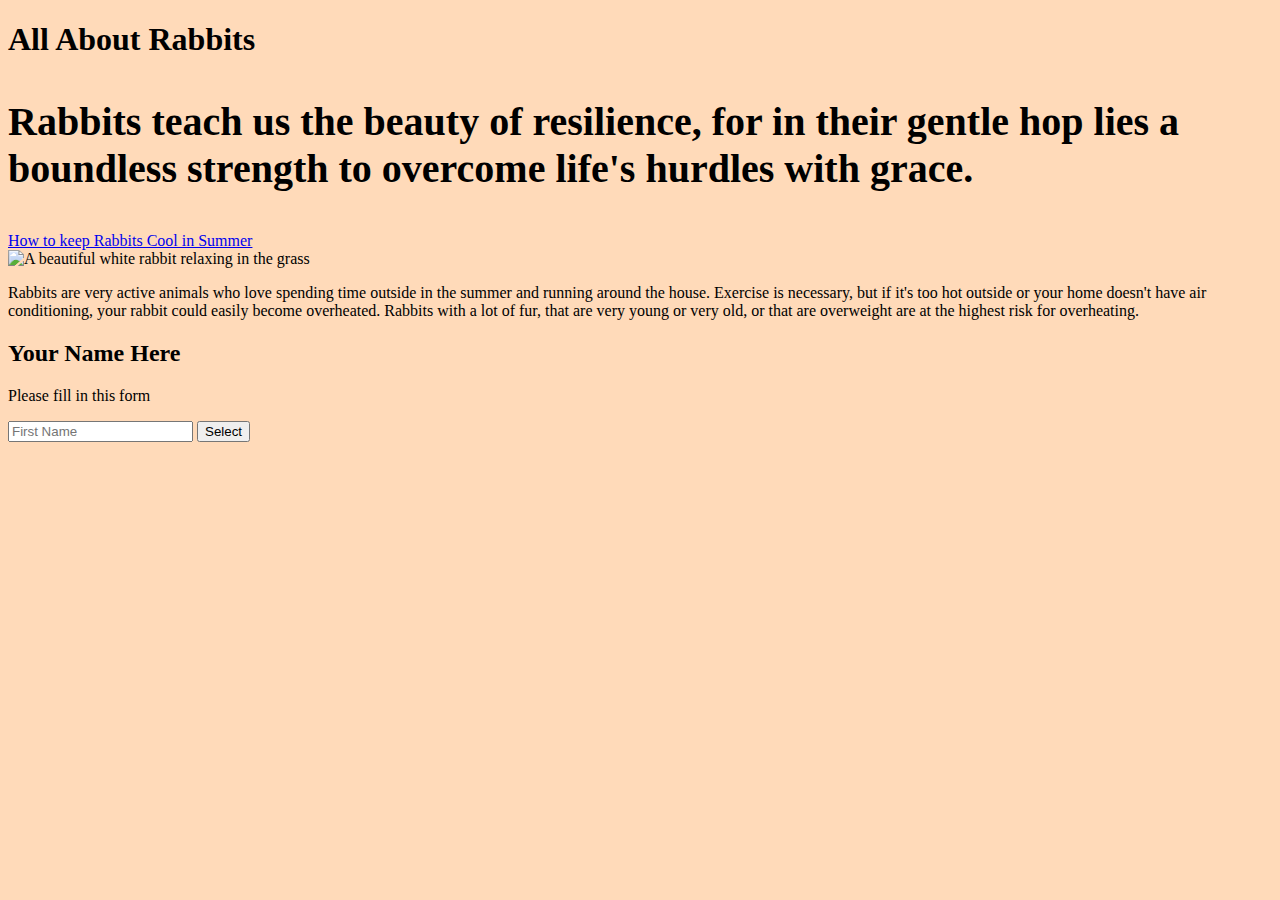
==== html_css_fundamentals/index.html @ b7188c58 "quick refresher on html and css" ====
<!DOCTYPE html>
<html lang="en">

<head>
    <meta charset="UTF-8">
    <meta name="viewport" content="width=device-width, initial-scale=1.0">
    <title>Quick Overview on HTML & CSS</title>
    <link rel="stylesheet" type="text/css" href="styles.css">
</head>

<body>
    <h1>All About Rabbits</h1>
    <p class="first">
        Rabbits teach us the beauty of resilience, for in their gentle hop lies a boundless strength to overcome life's
        hurdles with grace.
    </p>
    <div>
        <a href="https://www.thesprucepets.com/rabbits-4162081" target="_blank">How to keep Rabbits Cool in Summer</a>
    </div>

    <img src="https://www.thesprucepets.com/thmb/yVqof9CAMqJ8j5PZkPjmGozGCCE=/750x0/filters:no_upscale():max_bytes(150000):strip_icc():format(webp)/GettyImages-1468320713-192c41d73fbf4a61bfc3144c00566efd.jpg"
        alt="A beautiful white rabbit relaxing in the grass">
    <div>
        <p class="second">
            Rabbits are very active animals who love spending time outside in the summer and running around the house.
            Exercise is necessary, but if it's too hot outside or your home doesn't have air conditioning, your rabbit
            could easily become overheated. Rabbits with a lot of fur, that are very young or very old, or that are
            overweight are at the highest risk for overheating.
        </p>
    </div>
    <form id="your-name">
        <h2>Your Name Here</h2>
        <p>Please fill in this form</p>
        <input type="text" placeholder="First Name">
        <button>Select</button>
    </form>
</body>

</html>
---- html_css_fundamentals/styles.css ----
body {
  background-color: peachpuff;
  font-family: cursive;
}

.first {
  font-size: 40px;
  font-weight: bold;
}
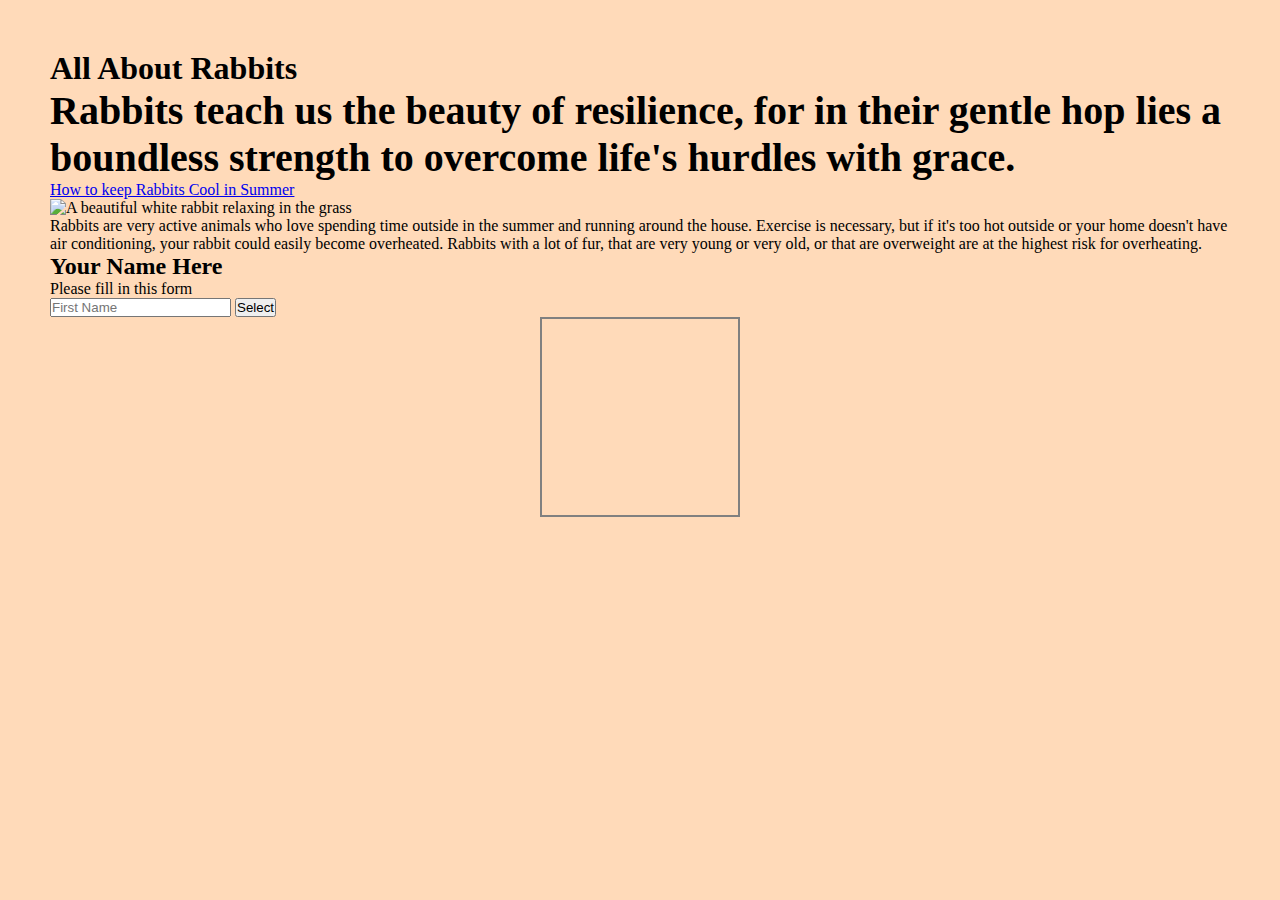
==== commit faaf9a2d: "updates lecutre notes" ====
--- a/html_css_fundamentals/index.html
+++ b/html_css_fundamentals/index.html
@@ -34,6 +34,9 @@
         <input type="text" placeholder="First Name">
         <button>Select</button>
     </form>
+    <div class="box">
+        
+    </div>
 </body>
 
 </html>--- a/html_css_fundamentals/styles.css
+++ b/html_css_fundamentals/styles.css
@@ -1,9 +1,28 @@
+* {
+  margin: 0;
+  padding: 0;
+  box-sizing: border-box;
+}
+
 body {
   background-color: peachpuff;
   font-family: cursive;
+  padding: 50px;
 }
 
 .first {
   font-size: 40px;
   font-weight: bold;
 }
+
+.box {
+  width: 200px; /* Set your desired width */
+  height: 200px; /* Set your desired height */
+  padding: 20px;
+  margin: 0 auto; /* Auto margins horizontally center the box */
+  border: 2px solid grey;
+  background-image: url("https://iheartcraftythings.com/wp-content/uploads/2022/02/6-13.jpg");
+  background-size: cover; /* Adjust the background image size as needed */
+  background-position: center; /* Center the background image */
+  background-repeat: no-repeat;
+}  
